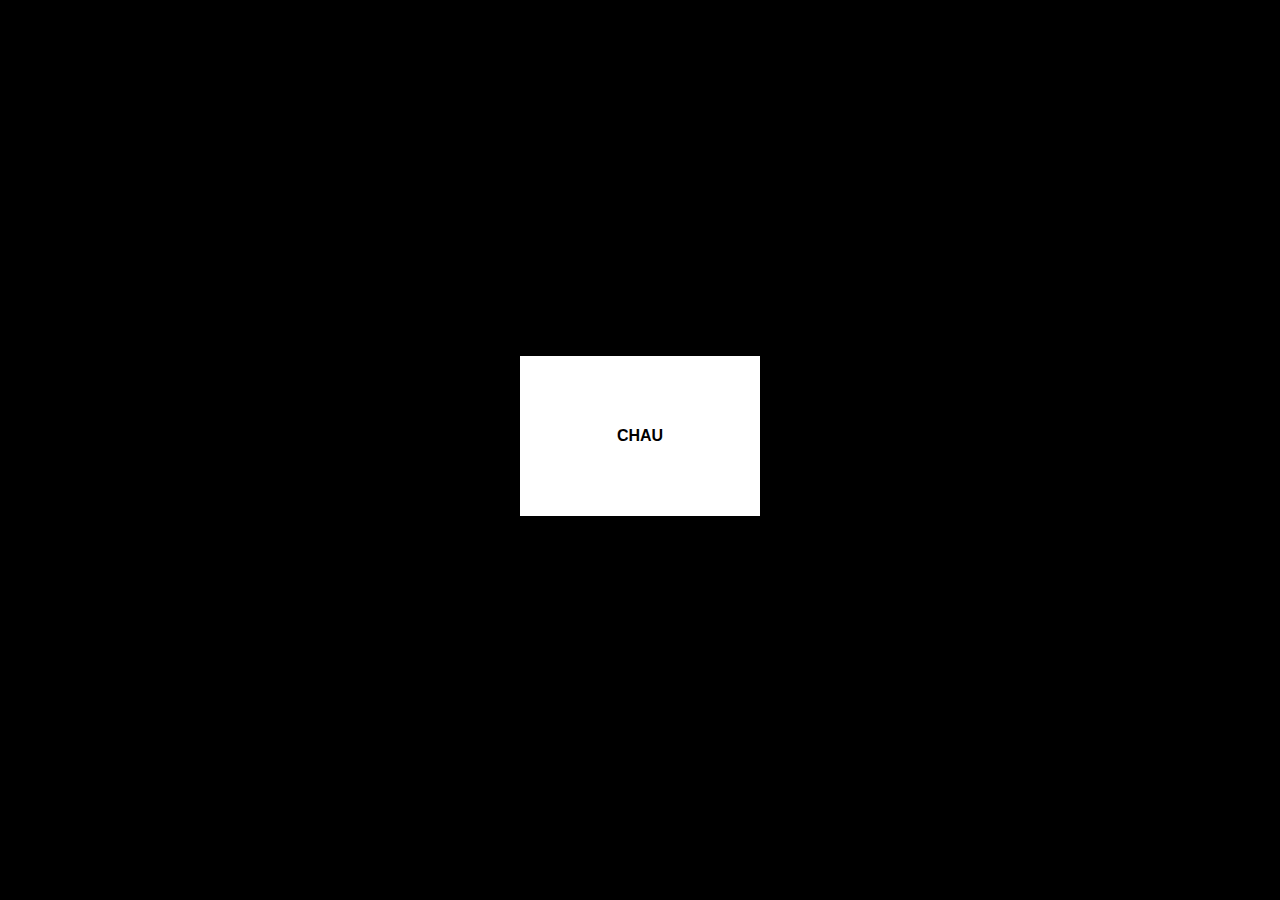
==== obliqueStrategies.html @ 121a714f "adding games" ====
<!DOCTYPE html>
<html lang="en">
<head>
    <meta charset="UTF-8">
    <meta name="viewport" content="width=device-width, initial-scale=1.0">
    <title>Oblique strategies</title>
</head>
<body style="background-color: black; display: flex; align-items: center; justify-content: center; height: 95vh;">  

    <div style="background-color: white; width: 15em; height: 10em; display: flex; align-items: center; justify-content: center; ">
        <p id="cardText" style="font-weight: bold; font-family: Arial, Helvetica, sans-serif;"></p>
    </div>
    <script src="obliqueStrategies.js"></script>
</body>
</html>
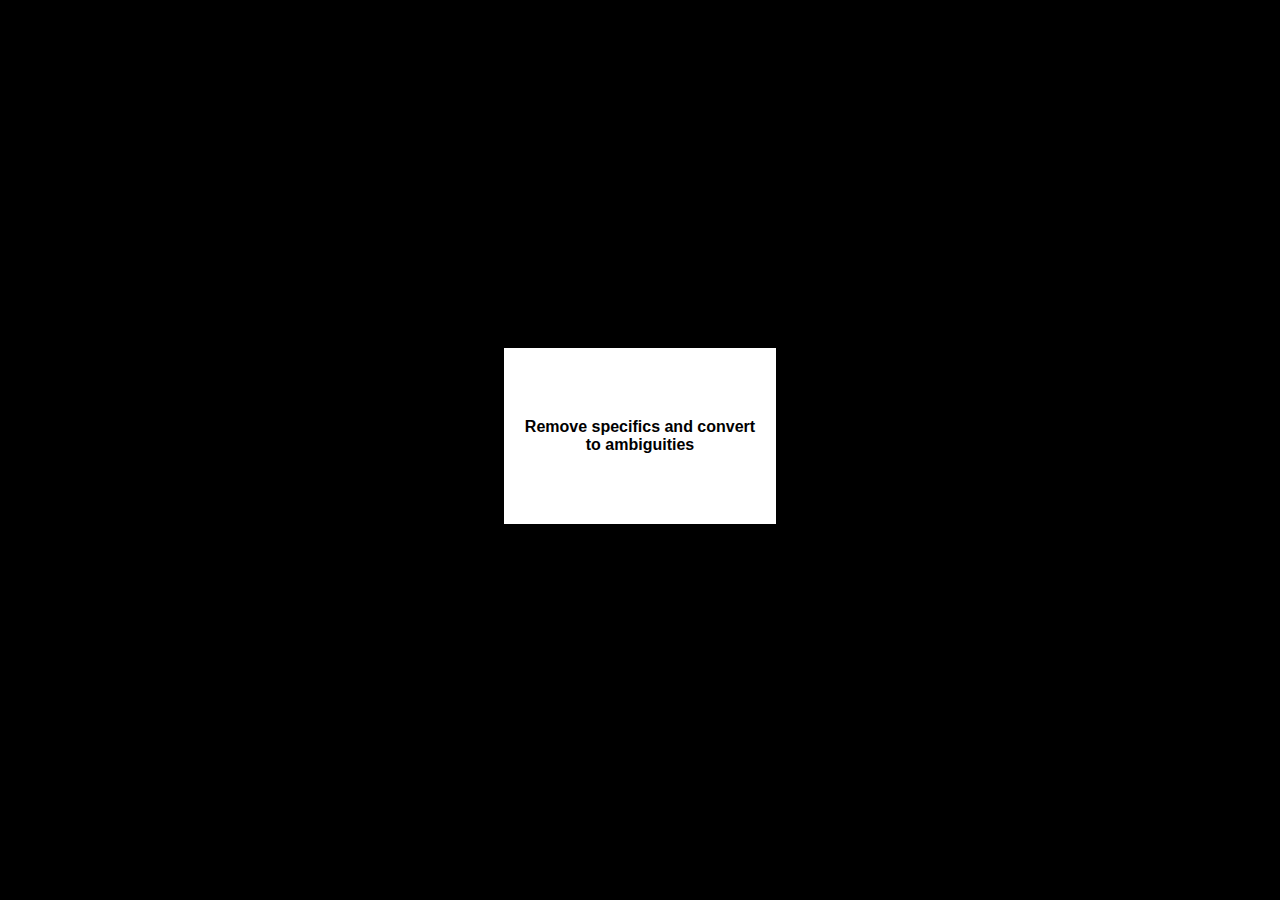
==== commit 2c25d728: "improved style of cards" ====
--- a/obliqueStrategies.html
+++ b/obliqueStrategies.html
@@ -7,8 +7,8 @@
 </head>
 <body style="background-color: black; display: flex; align-items: center; justify-content: center; height: 95vh;">  
 
-    <div style="background-color: white; width: 15em; height: 10em; display: flex; align-items: center; justify-content: center; ">
-        <p id="cardText" style="font-weight: bold; font-family: Arial, Helvetica, sans-serif;"></p>
+    <div style="background-color: white; width: 15em; height: 9em; display: flex; align-items: center; justify-content: center; padding: 1em;">
+        <p id="cardText" style="font-weight: bold; font-family: Arial, Helvetica, sans-serif; text-align: center;"></p>
     </div>
     <script src="obliqueStrategies.js"></script>
 </body>
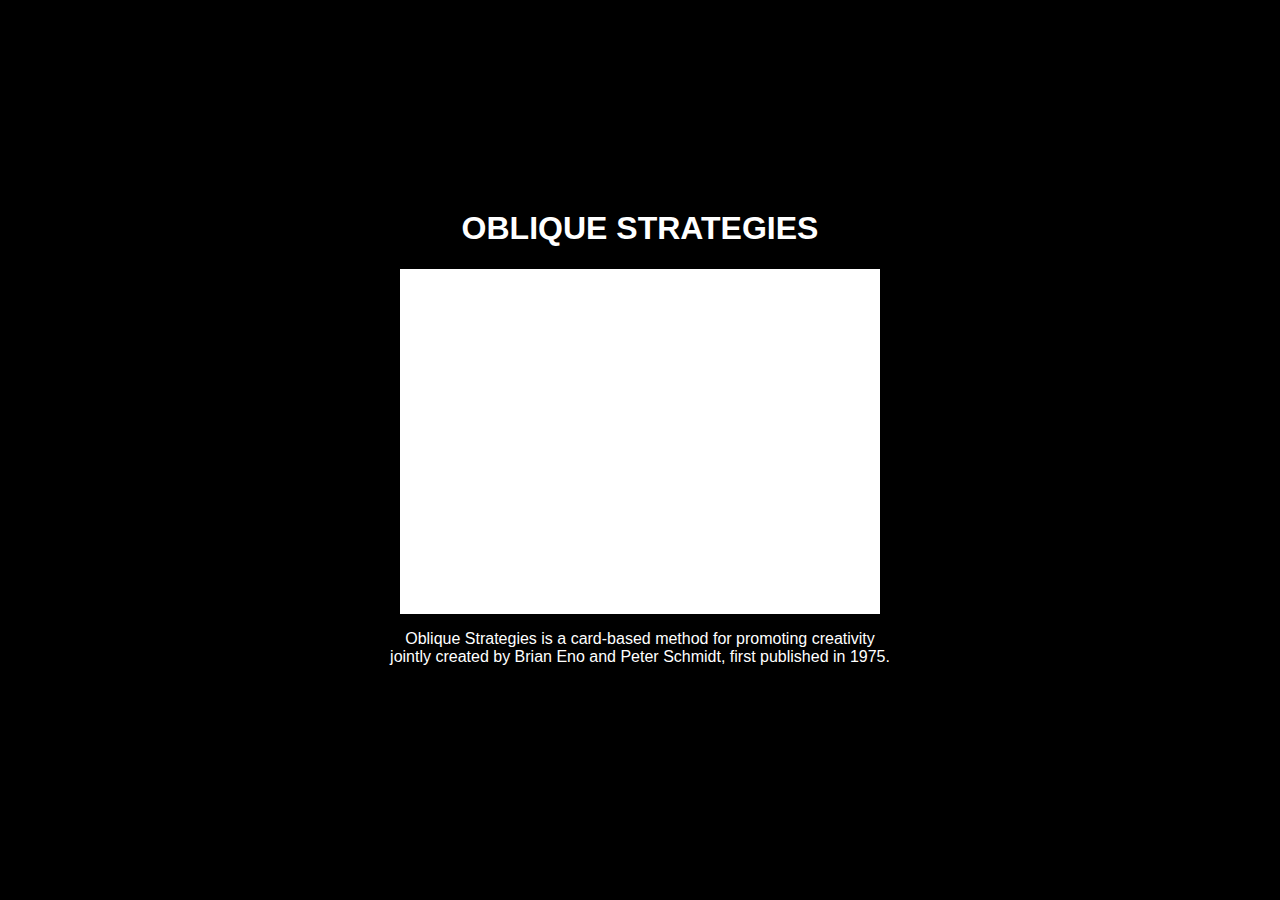
==== commit f8f4272e: "added all cards" ====
--- a/obliqueStrategies.html
+++ b/obliqueStrategies.html
@@ -5,11 +5,32 @@
     <meta name="viewport" content="width=device-width, initial-scale=1.0">
     <title>Oblique strategies</title>
 </head>
-<body style="background-color: black; display: flex; align-items: center; justify-content: center; height: 95vh;">  
-
-    <div style="background-color: white; width: 15em; height: 9em; display: flex; align-items: center; justify-content: center; padding: 1em;">
-        <p id="cardText" style="font-weight: bold; font-family: Arial, Helvetica, sans-serif; text-align: center;"></p>
+<body style="background-color: black; display: flex; align-items: center; justify-content: center; height: 95vh; font-family: Arial, Helvetica, sans-serif;">  
+    <div style="display: flex; flex-direction: column; align-items: center; justify-content: center;">
+    <h1 style="color: white; text-align: center;">OBLIQUE STRATEGIES</h1>
+    <button style="background-color: white; width: 25em; height: 18em; display: flex; align-items: center; 
+    justify-content: center; padding: 1em; cursor:pointer; font-size: larger; border: none;" onclick={showRandomCard(cards)}>
+        <p id="cardText" style="font-weight: bold;  text-align: center;" id="cardText">Touch to get a card</p>
+    </button>
+    <p style="color: white; width: 32em; text-align: center;">
+        Oblique Strategies is a card-based method for promoting creativity
+        jointly created by Brian Eno and Peter Schmidt, first published in 1975. </p>
     </div>
     <script src="obliqueStrategies.js"></script>
+    <style>
+        #cardText {
+            opacity: 0;
+            animation: fadeIn 10s forwards;
+        }
+
+        @keyframes fadeIn {
+            0% {
+                opacity: 0;
+            }
+            100% {
+                opacity: 1;
+            }
+        }
+    </style>
 </body>
 </html>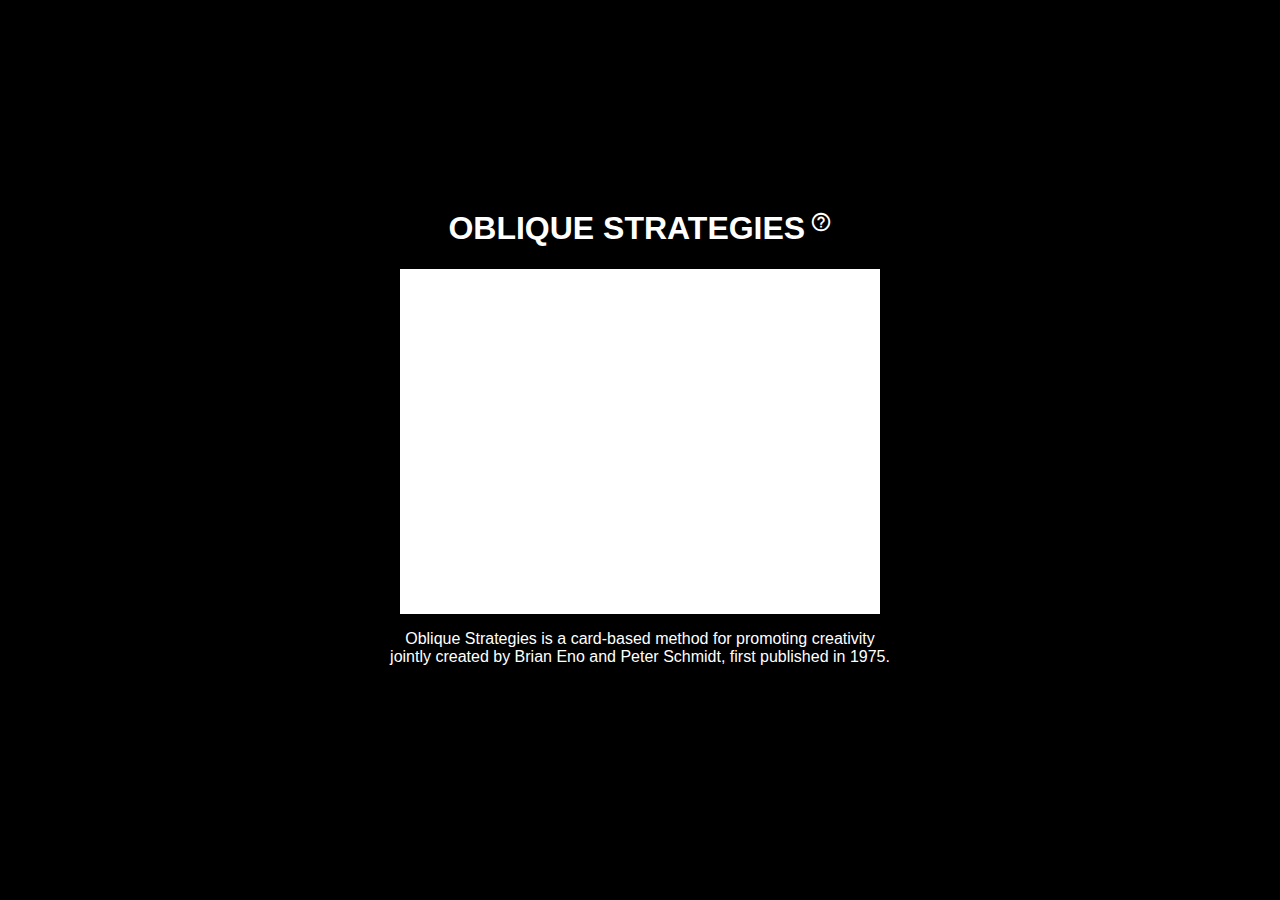
==== commit 3a41d434: "added help icon" ====
--- a/obliqueStrategies.html
+++ b/obliqueStrategies.html
@@ -3,11 +3,15 @@
 <head>
     <meta charset="UTF-8">
     <meta name="viewport" content="width=device-width, initial-scale=1.0">
+    <link href="https://fonts.googleapis.com/icon?family=Material+Icons" rel="stylesheet">
     <title>Oblique strategies</title>
 </head>
 <body style="background-color: black; display: flex; align-items: center; justify-content: center; height: 95vh; font-family: Arial, Helvetica, sans-serif;">  
     <div style="display: flex; flex-direction: column; align-items: center; justify-content: center;">
-    <h1 style="color: white; text-align: center;">OBLIQUE STRATEGIES</h1>
+    <div style="display: flex;">
+        <h1 style="color: white; text-align: center;">OBLIQUE STRATEGIES</h1>
+        <span class="material-icons" style="color: white; font-size: 22px; margin-top: 1em; margin-left: 0.20em; cursor:pointer">help_outline</span>
+    </div>
     <button style="background-color: white; width: 25em; height: 18em; display: flex; align-items: center; 
     justify-content: center; padding: 1em; cursor:pointer; font-size: larger; border: none;" onclick={showRandomCard(cards)}>
         <p id="cardText" style="font-weight: bold;  text-align: center;" id="cardText">Touch to get a card</p>
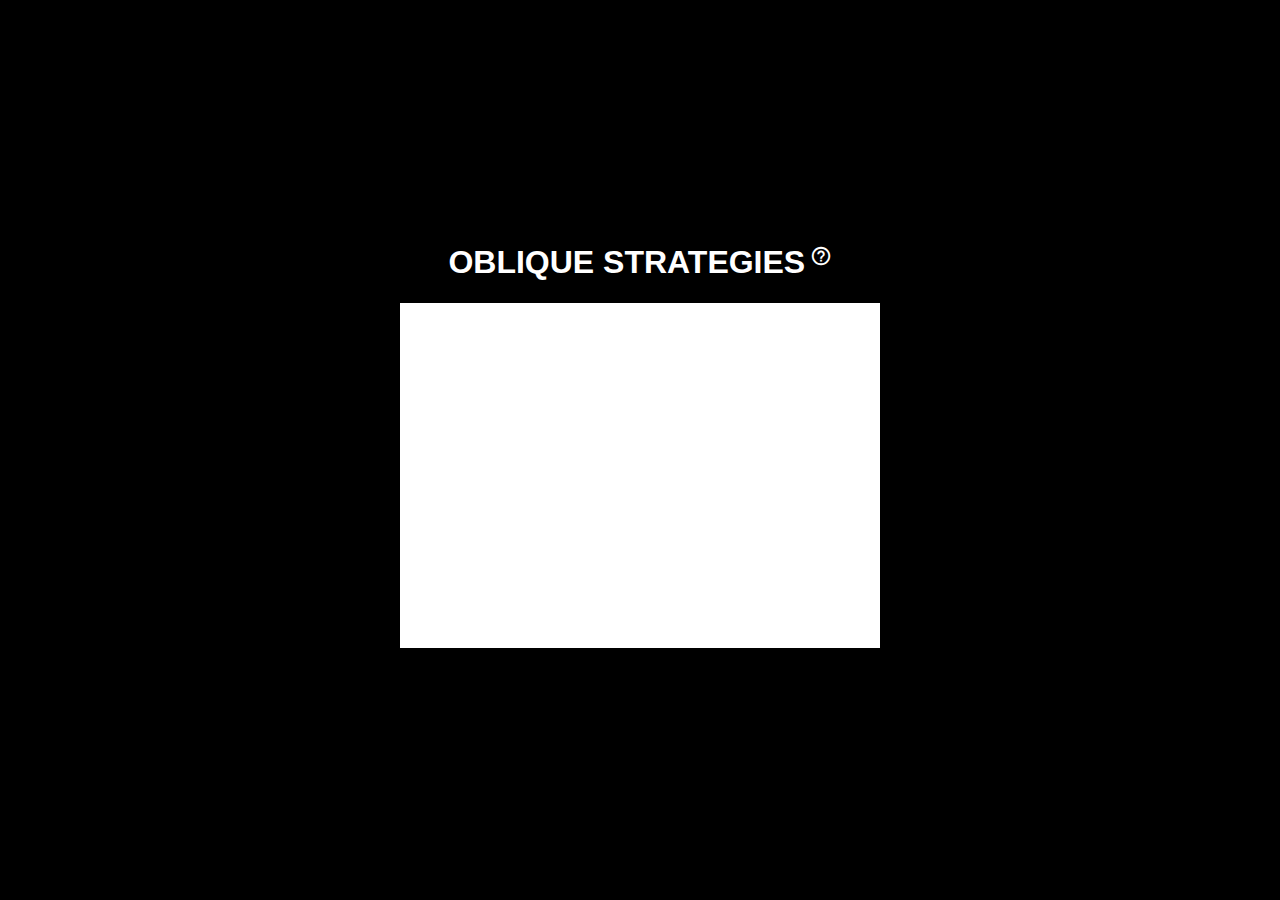
==== commit abce325a: "finished oblique strategies" ====
--- a/obliqueStrategies.html
+++ b/obliqueStrategies.html
@@ -4,21 +4,24 @@
     <meta charset="UTF-8">
     <meta name="viewport" content="width=device-width, initial-scale=1.0">
     <link href="https://fonts.googleapis.com/icon?family=Material+Icons" rel="stylesheet">
+    <link rel="icon" href="images/icon.png" type="image/png">
     <title>Oblique strategies</title>
 </head>
 <body style="background-color: black; display: flex; align-items: center; justify-content: center; height: 95vh; font-family: Arial, Helvetica, sans-serif;">  
     <div style="display: flex; flex-direction: column; align-items: center; justify-content: center;">
     <div style="display: flex;">
         <h1 style="color: white; text-align: center;">OBLIQUE STRATEGIES</h1>
-        <span class="material-icons" style="color: white; font-size: 22px; margin-top: 1em; margin-left: 0.20em; cursor:pointer">help_outline</span>
+        <div class="help-container">
+            <span class="material-icons" style="color: white; font-size: 22px; margin-top: 1em; margin-left: 0.20em; cursor:pointer">help_outline</span>
+            <p style="color: white; width: 32em; text-align: center;" class="tooltip">
+                Oblique Strategies is a card-based method for promoting creativity
+                jointly created by Brian Eno and Peter Schmidt, first published in 1975. </p>
+        </div>
     </div>
     <button style="background-color: white; width: 25em; height: 18em; display: flex; align-items: center; 
     justify-content: center; padding: 1em; cursor:pointer; font-size: larger; border: none;" onclick={showRandomCard(cards)}>
         <p id="cardText" style="font-weight: bold;  text-align: center;" id="cardText">Touch to get a card</p>
     </button>
-    <p style="color: white; width: 32em; text-align: center;">
-        Oblique Strategies is a card-based method for promoting creativity
-        jointly created by Brian Eno and Peter Schmidt, first published in 1975. </p>
     </div>
     <script src="obliqueStrategies.js"></script>
     <style>
@@ -35,6 +38,44 @@
                 opacity: 1;
             }
         }
+        .tooltip {
+            display: none;
+            position: absolute;
+            top: 50em;
+            left: 50%;
+            transform: translateX(-50%);
+            color: white;
+            width: 32em;
+            text-align: center;
+            font-size: 14px;
+            z-index: 10;
+        }
+        .help-container:hover .tooltip {
+            display: block;
+        }
+        @media (max-width: 600px) {
+            *{
+              overflow-x: hidden; 
+            }
+            .tooltip {
+                width: 80%;
+            }
+            button {
+                height: 10em!important;
+                width: 15em!important;
+            }
+            h1{
+                font-size:  large;
+            }
+            .material-icons{
+                margin-top: 0.5em!important;
+                font-size: 15px!important;
+            }
+            .tooltip{
+                top: 38em!important;
+                width: 20em!important;
+            }
+        }
     </style>
 </body>
 </html>